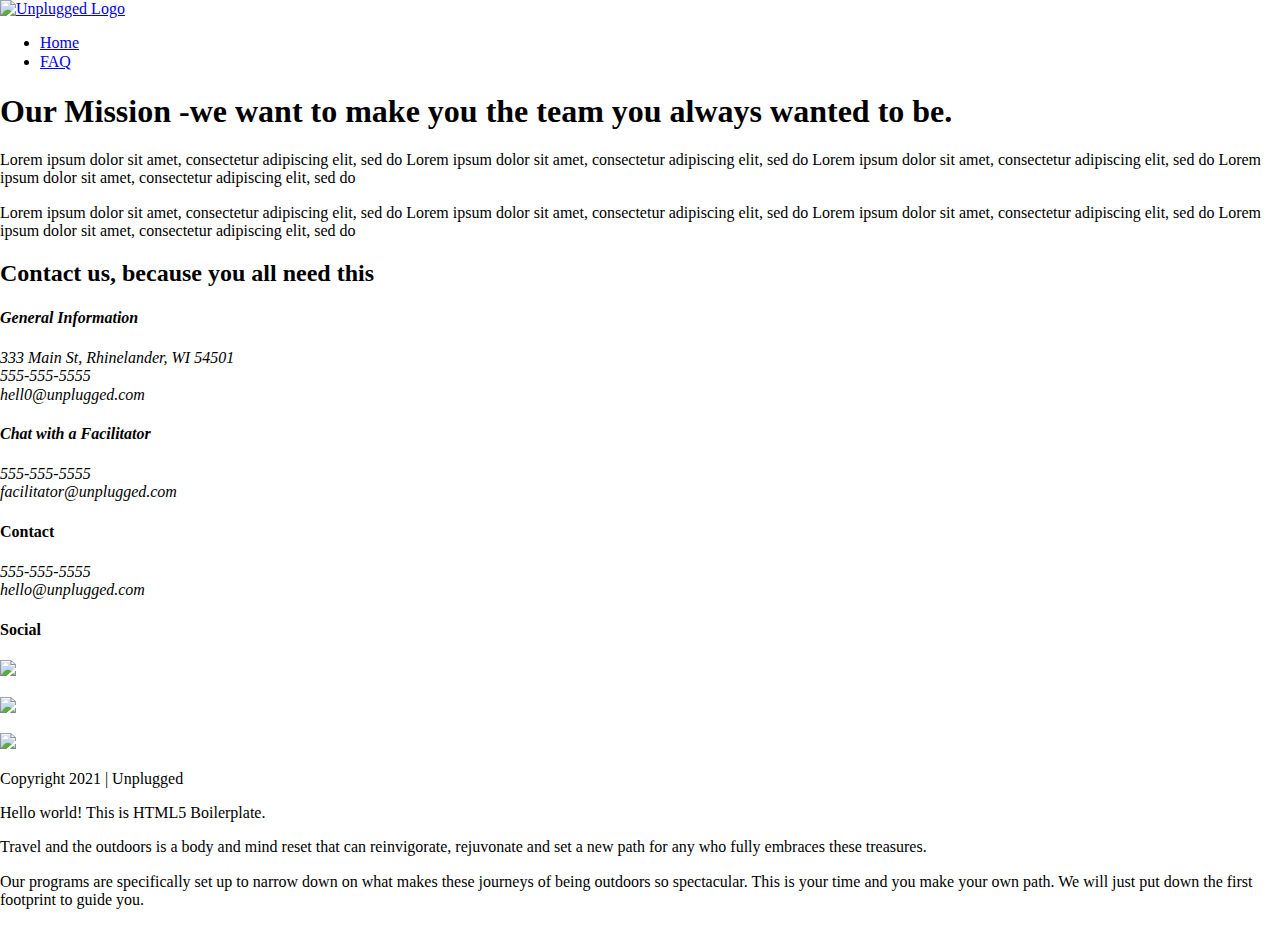
==== unplugged-retreat/about/index.html @ 47f9b8f8 "About-html" ====
<!doctype html>
<html class="no-js" lang="">

<head>
  <meta charset="utf-8">
  <title></title>
  <meta name="description" content="">
  <meta name="viewport" content="width=device-width, initial-scale=1">

  <meta property="og:title" content="">
  <meta property="og:type" content="">
  <meta property="og:url" content="">
  <meta property="og:image" content="">

  <link rel="manifest" href="../site.webmanifest">
  <link rel="apple-touch-icon"href="../icon.png">
  <!-- Place favicon.ico in the root directory -->

  <link rel="stylesheet" href="../css/normalize.css">
  <link rel="stylesheet" href="../ css/main.css">

  <meta name="theme-color" content="#fafafa">
</head>

<body>
    <header>
      <div class="content-wrapper">
          <a href="#"><img src="img/unpluggedlogo.png" alt="Unplugged Logo"></a>
        <div class="header-divider"></div>
          <nav>
            <ul>
              <li> <a href="index.html" target="_blank">Home</a></li>
              <li> <a href="faq/index.html" target="_blank">FAQ</a></li>
             </ul>
          </nav>
      </div>
    </header> 
  <main>
    <section class="mission">
      <div class="content-wrapper">
        <h1>Our Mission -we want to make you the team you always wanted to be.</h1>
          <div class="mission-content">
          <p>
             Lorem ipsum dolor sit amet, consectetur adipiscing elit, sed do Lorem ipsum dolor sit amet, consectetur adipiscing elit, sed do Lorem ipsum dolor sit amet, consectetur adipiscing elit, sed do Lorem ipsum dolor sit amet, consectetur adipiscing elit, sed do
          </p>
          <p>
             Lorem ipsum dolor sit amet, consectetur adipiscing elit, sed do Lorem ipsum dolor sit amet, consectetur adipiscing elit, sed do Lorem ipsum dolor sit amet, consectetur adipiscing elit, sed do Lorem ipsum dolor sit amet, consectetur adipiscing elit, sed do
          </p>  
        </div>
       </div> 
    </section>
    <section class="map">
      <figure>
      </figure>
    </section>  

    <section class="contact-section">
      <div class="content-wrapper">
        <h2>Contact us, because you all need this</h2>
          <address class="contact-content">
           <div> 
            <h4>General Information</h4>
              <p>
                333 Main St, Rhinelander, WI 54501<br>
                555-555-5555<br>
                hell0@unplugged.com
              </p>
           </div>
           <div>
            <h4>Chat with a Facilitator</h4>
            <p>
              555-555-5555<br>
              facilitator@unplugged.com
            </p>
          </div>
        </address>
      </div>
    </section>
  </main>
    <footer>
          <div class="content-wrapper">
            <div class="footer-content">
              <div class="contact>">
                <h4>Contact</h4>
                <address>
                  <p>
                    555-555-5555<br>
                    hello@unplugged.com
                  </p>
                </address>
              </div>
                <div class="social">
                 <h4>Social</h4>
                  <div class="social-icons">
                    <p>
                      <a href="https://www.facebook.com/" target="_blank"><img src="img/facebook.png" /></a>
                    </p>
                    <p>
                      <a href="https://www.instagram.com/" target="_blank"><img src="img/instagram.png" /></a>
                    </p>
                    <p>
                      <a href="https://www.twitter.com/" target="_blank"><img src="img/twitter.png" /></a>
                    </p>
                 </div>
                </div>
              </div>
            </div>
            
          <div class="copyright">
            <p>Copyright 2021 | Unplugged</p>
        </div>
    </footer>

  <!-- Add your site or application content here -->
  <p>Hello world! This is HTML5 Boilerplate.</p>
  <script src="../js/vendor/modernizr-3.11.2.min.js"></script>
  <script src="../js/plugins.js"></script>
  <script src="../js/main.js"></script>

  <!-- Google Analytics: change UA-XXXXX-Y to be your site's ID. -->
  <script>
    window.ga = function () { ga.q.push(arguments) }; ga.q = []; ga.l = +new Date;
    ga('create', 'UA-XXXXX-Y', 'auto'); ga('set', 'anonymizeIp', true); ga('set', 'transport', 'beacon'); ga('send', 'pageview')
  </script>
  <script src="https://www.google-analytics.com/analytics.js" async></script>
</body>

</html>


<p> Travel and the outdoors is a body and mind reset that can reinvigorate, rejuvonate and set a new path for any who fully embraces these treasures.</p>
              <p>Our programs are specifically set up to narrow down on what makes these journeys of being outdoors so spectacular. This is your time and you make your own path. We will just put down the first footprint to guide you.</p>
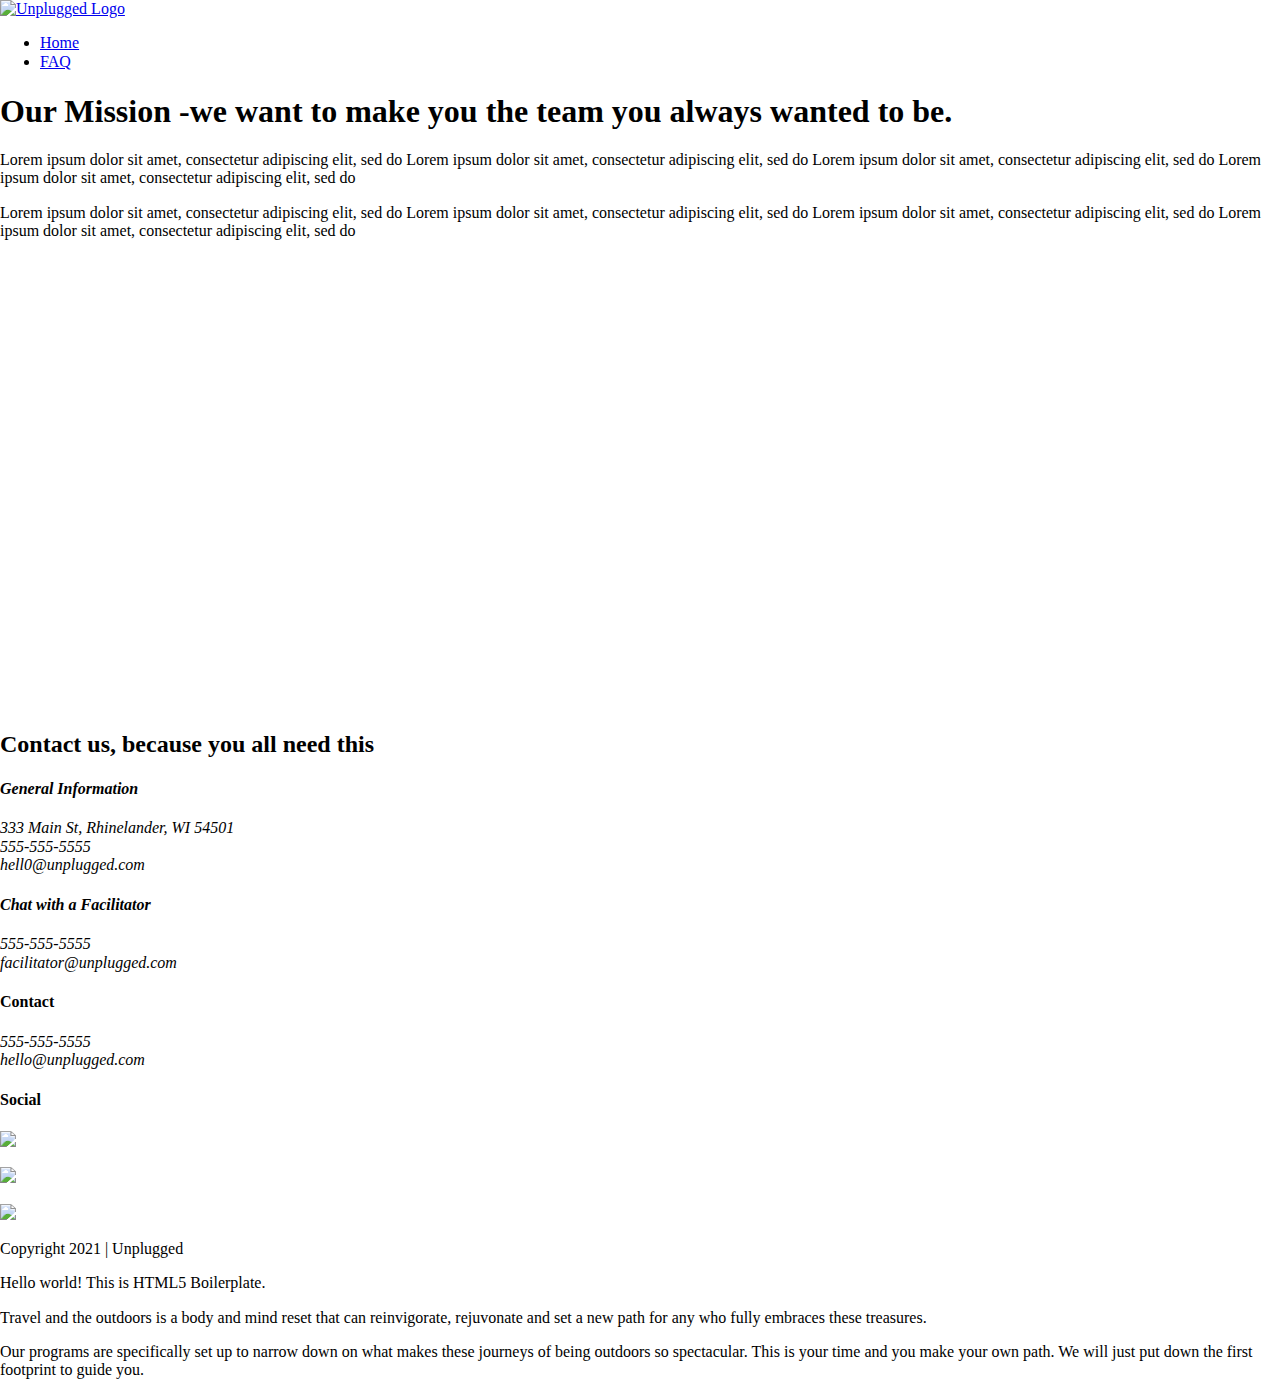
==== commit 7721c87d: "Iframe-maps" ====
--- a/unplugged-retreat/about/index.html
+++ b/unplugged-retreat/about/index.html
@@ -51,6 +51,7 @@
     </section>
     <section class="map">
       <figure>
+        <iframe src="https://www.google.com/maps/embed?pb=!1m18!1m12!1m3!1d11014.66037119764!2d-89.53597176073343!3d45.612114665645784!2m3!1f0!2f0!3f0!3m2!1i1024!2i768!4f13.1!3m3!1m2!1s0x4d55a8111a7de8c7%3A0x47a5594976257a73!2s3068%20Wausau%20Rd%2C%20Rhinelander%2C%20WI%2054501!5e1!3m2!1sen!2sus!4v1612899483146!5m2!1sen!2sus" width="600" height="450" frameborder="0" style="border:0;" allowfullscreen="" aria-hidden="false" tabindex="0"></iframe>
       </figure>
     </section>  
 
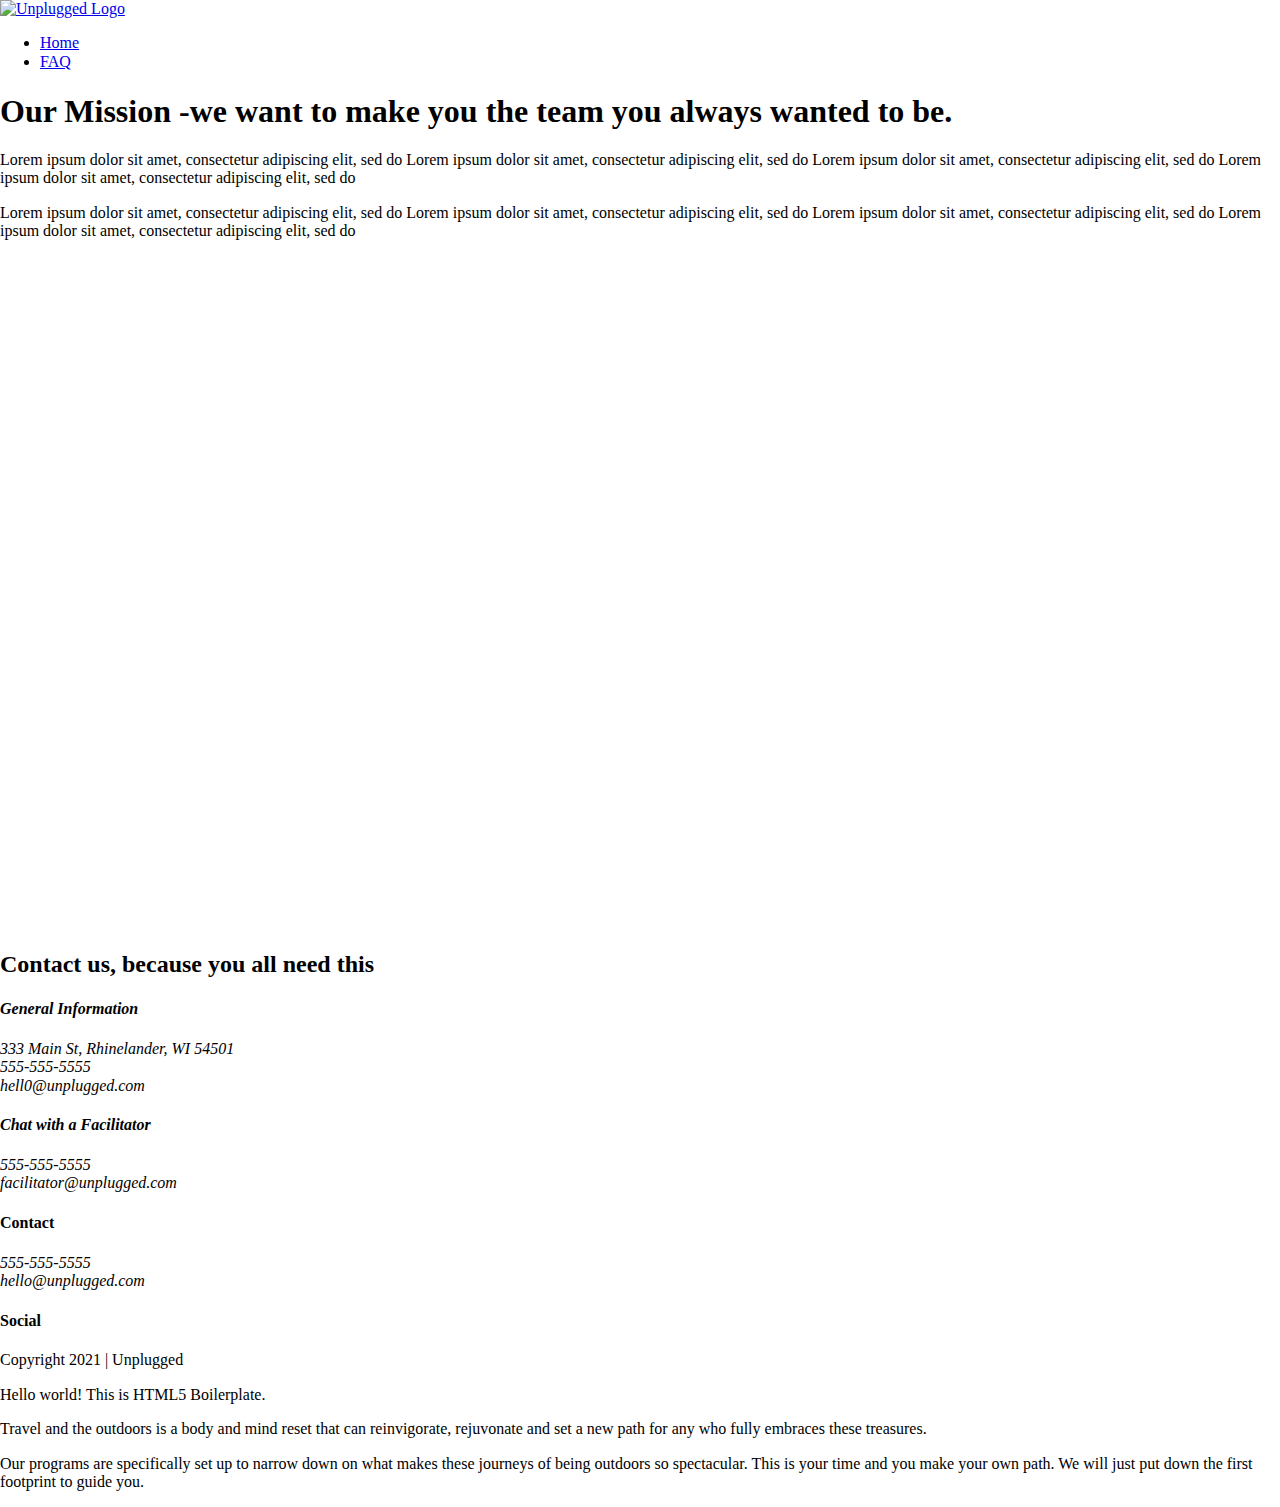
==== commit 3b14ce60: "Social-media-icons" ====
--- a/unplugged-retreat/about/index.html
+++ b/unplugged-retreat/about/index.html
@@ -20,6 +20,7 @@
   <link rel="stylesheet" href="../ css/main.css">
 
   <meta name="theme-color" content="#fafafa">
+  
 </head>
 
 <body>
@@ -35,7 +36,9 @@
           </nav>
       </div>
     </header> 
+
   <main>
+
     <section class="mission">
       <div class="content-wrapper">
         <h1>Our Mission -we want to make you the team you always wanted to be.</h1>
@@ -51,7 +54,7 @@
     </section>
     <section class="map">
       <figure>
-        <iframe src="https://www.google.com/maps/embed?pb=!1m18!1m12!1m3!1d11014.66037119764!2d-89.53597176073343!3d45.612114665645784!2m3!1f0!2f0!3f0!3m2!1i1024!2i768!4f13.1!3m3!1m2!1s0x4d55a8111a7de8c7%3A0x47a5594976257a73!2s3068%20Wausau%20Rd%2C%20Rhinelander%2C%20WI%2054501!5e1!3m2!1sen!2sus!4v1612899483146!5m2!1sen!2sus" width="600" height="450" frameborder="0" style="border:0;" allowfullscreen="" aria-hidden="false" tabindex="0"></iframe>
+       <style>.embed-container { position: relative; padding-bottom: 56.25%; height: 0; overflow: hidden; max-width: 100%; } .embed-container iframe, .embed-container object, .embed-container embed { position: absolute; top: 0; left: 0; width: 100%; height: 100%; }</style><div class='embed-container'><iframe src='https://www.google.com/maps/embed?pb=!1m18!1m12!1m3!1d11014.66037119764!2d-89.53597176073343!3d45.612114665645784!2m3!1f0!2f0!3f0!3m2!1i1024!2i768!4f13.1!3m3!1m2!1s0x4d55a8111a7de8c7%3A0x47a5594976257a73!2s3068%20Wausau%20Rd%2C%20Rhinelander%2C%20WI%2054501!5e1!3m2!1sen!2sus!4v1612899483146!5m2!1sen!2sus' width='600' height='450' frameborder='0' style='border:0;' allowfullscreen='' aria-hidden='false' tabindex='0'></iframe></div>
       </figure>
     </section>  
 
@@ -92,15 +95,15 @@
               </div>
                 <div class="social">
                  <h4>Social</h4>
-                  <div class="social-icons">
+                   <div class="social-icons">
                     <p>
-                      <a href="https://www.facebook.com/" target="_blank"><img src="img/facebook.png" /></a>
+                      <a href="https://www.facebook.com/" target="_blank"><i class="fab fa-facebook-f"></i></a>
                     </p>
                     <p>
-                      <a href="https://www.instagram.com/" target="_blank"><img src="img/instagram.png" /></a>
+                      <a href="https://twitter.com/" target="_blank"><i class="fab fa-twitter"></i></a>
                     </p>
                     <p>
-                      <a href="https://www.twitter.com/" target="_blank"><img src="img/twitter.png" /></a>
+                      <a href="https://www.instagram.com/skillcrush/" target="_blank"><i class="fab fa-instagram"></i></a>
                     </p>
                  </div>
                 </div>
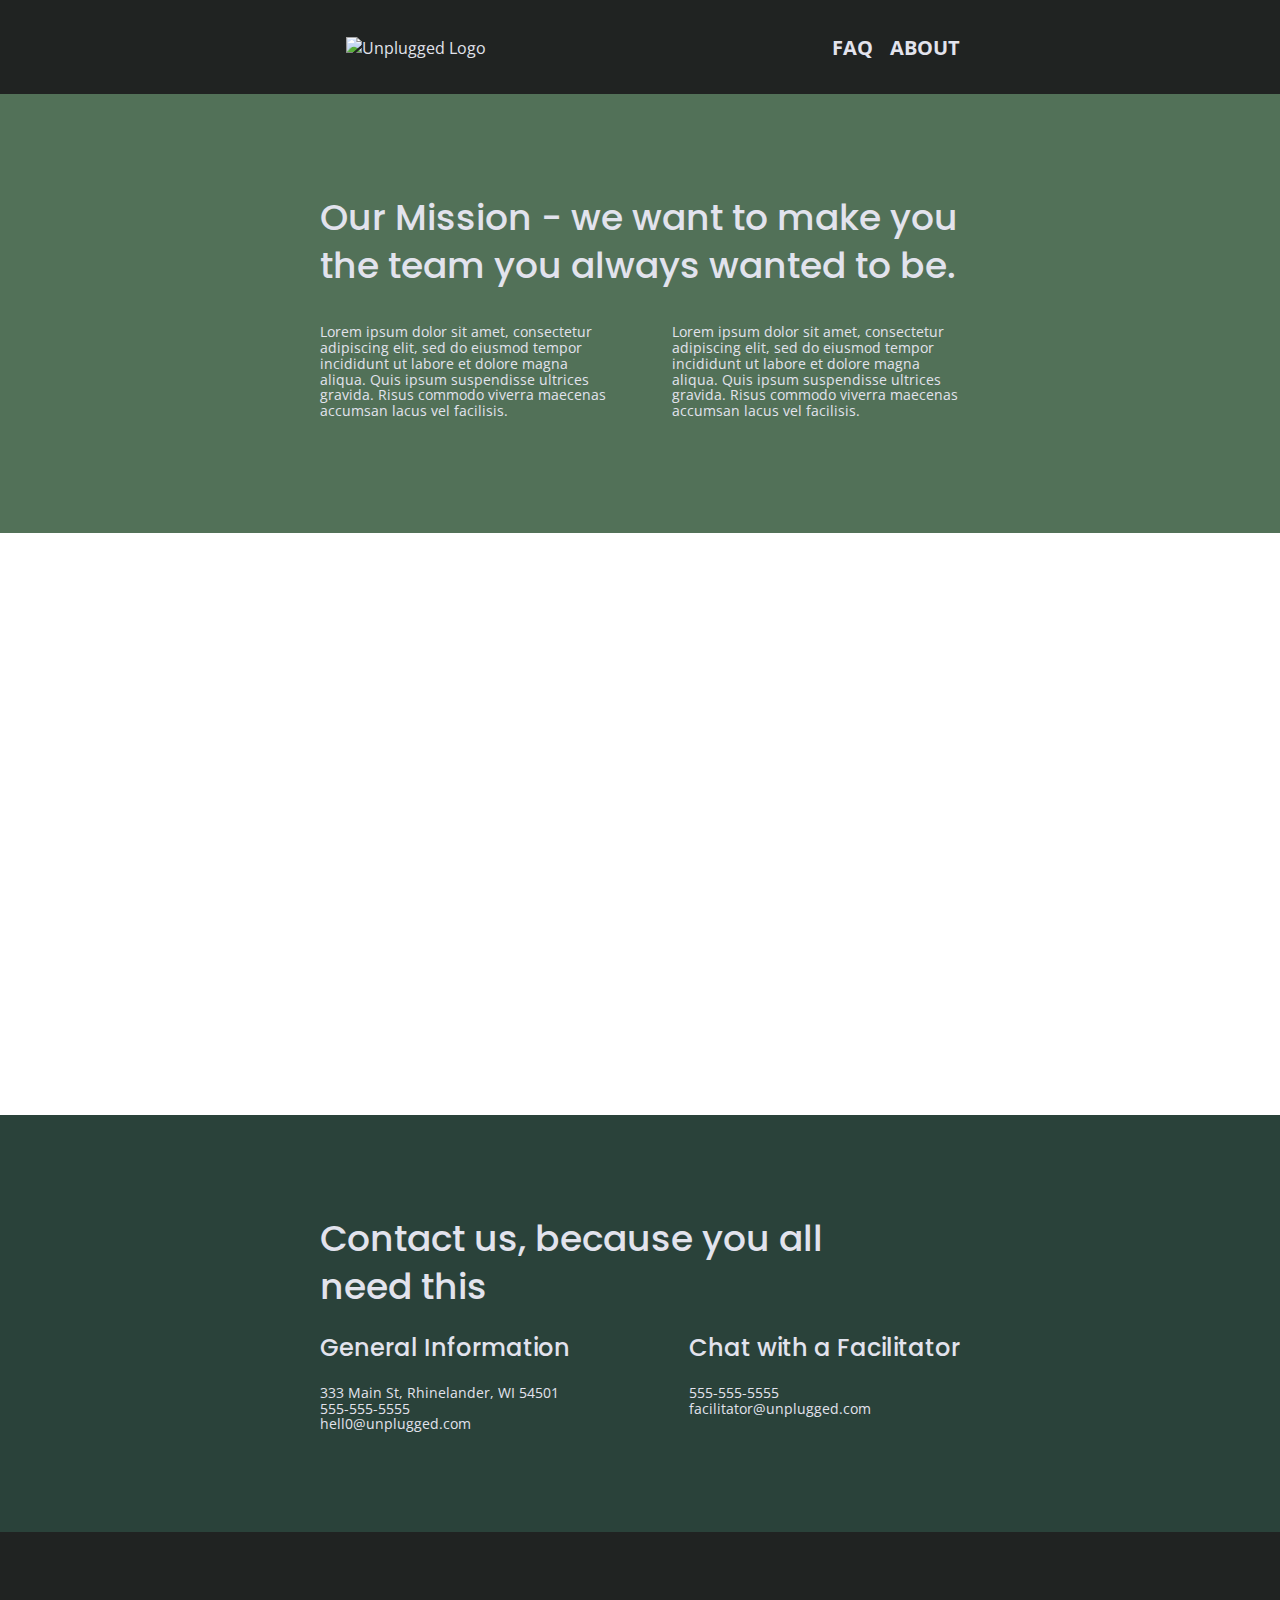
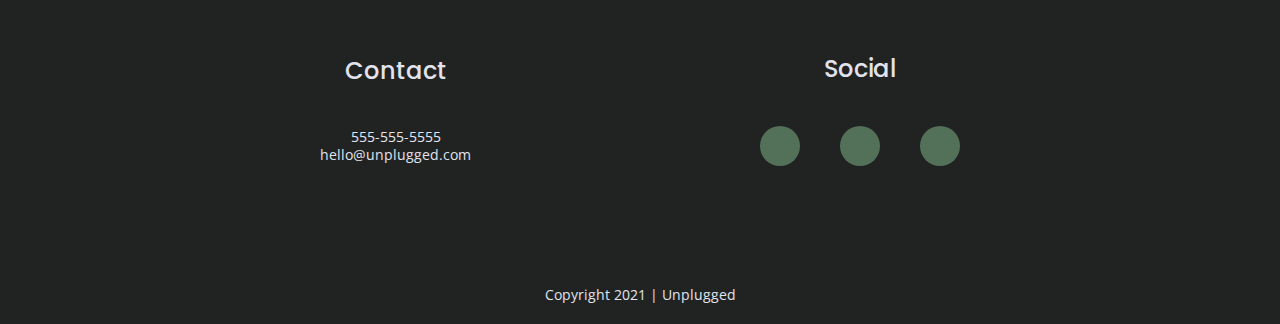
==== commit 93d2c047: "Finished" ====
--- a/unplugged-retreat/about/index.html
+++ b/unplugged-retreat/about/index.html
@@ -3,36 +3,41 @@
 
 <head>
   <meta charset="utf-8">
-  <title></title>
+  <title>Unplugged Retreat | About</title>
   <meta name="description" content="">
-  <meta name="viewport" content="width=device-width, initial-scale=1">
+  <meta name="viewport" content="width=device-width, initial-scale=1, shrink-to-fit=no">
 
   <meta property="og:title" content="">
   <meta property="og:type" content="">
   <meta property="og:url" content="">
-  <meta property="og:image" content="">
+  <meta property="og:image" content=""> 
 
   <link rel="manifest" href="../site.webmanifest">
   <link rel="apple-touch-icon"href="../icon.png">
   <!-- Place favicon.ico in the root directory -->
 
+  <link href="https://fonts.googleapis.com/css?family=Open+Sans:400,700|Poppins:500,700" rel="stylesheet">
+
   <link rel="stylesheet" href="../css/normalize.css">
-  <link rel="stylesheet" href="../ css/main.css">
+  <link rel="stylesheet" href="../css/main.css">
+  <meta name="theme-color" content="#fafafa">
 
-  <meta name="theme-color" content="#fafafa">
-  
 </head>
 
 <body>
     <header>
       <div class="content-wrapper">
-          <a href="#"><img src="img/unpluggedlogo.png" alt="Unplugged Logo"></a>
+        <figure>
+          <a href="../index.html">
+            <img src="../img/unpluggedlogo.png" alt="Unplugged Logo">
+          </a>
+          </figure>
         <div class="header-divider"></div>
           <nav>
             <ul>
-              <li> <a href="index.html" target="_blank">Home</a></li>
-              <li> <a href="faq/index.html" target="_blank">FAQ</a></li>
-             </ul>
+              <li> <a href="../faq/index.html" target="_blank">FAQ</a></li>
+              <li> <a href="index.html">About</a></li>
+            </ul>
           </nav>
       </div>
     </header> 
@@ -41,22 +46,27 @@
 
     <section class="mission">
       <div class="content-wrapper">
-        <h1>Our Mission -we want to make you the team you always wanted to be.</h1>
-          <div class="mission-content">
+        <h2>Our Mission - we want to make you the team you always wanted to be.</h2>
+        <div class="mission-content">
           <p>
-             Lorem ipsum dolor sit amet, consectetur adipiscing elit, sed do Lorem ipsum dolor sit amet, consectetur adipiscing elit, sed do Lorem ipsum dolor sit amet, consectetur adipiscing elit, sed do Lorem ipsum dolor sit amet, consectetur adipiscing elit, sed do
+            Lorem ipsum dolor sit amet, consectetur adipiscing elit, sed do eiusmod tempor incididunt ut labore et
+            dolore magna aliqua. Quis ipsum suspendisse ultrices gravida. Risus commodo viverra maecenas accumsan lacus
+            vel facilisis.
           </p>
           <p>
-             Lorem ipsum dolor sit amet, consectetur adipiscing elit, sed do Lorem ipsum dolor sit amet, consectetur adipiscing elit, sed do Lorem ipsum dolor sit amet, consectetur adipiscing elit, sed do Lorem ipsum dolor sit amet, consectetur adipiscing elit, sed do
-          </p>  
+            Lorem ipsum dolor sit amet, consectetur adipiscing elit, sed do eiusmod tempor incididunt ut labore et
+            dolore magna aliqua. Quis ipsum suspendisse ultrices gravida. Risus commodo viverra maecenas accumsan lacus
+            vel facilisis.
+          </p>
         </div>
-       </div> 
-    </section>
+      </div> <!-- mission content wrapper ends -->
+    </section> <!-- contact-info -->
+
     <section class="map">
       <figure>
-       <style>.embed-container { position: relative; padding-bottom: 56.25%; height: 0; overflow: hidden; max-width: 100%; } .embed-container iframe, .embed-container object, .embed-container embed { position: absolute; top: 0; left: 0; width: 100%; height: 100%; }</style><div class='embed-container'><iframe src='https://www.google.com/maps/embed?pb=!1m18!1m12!1m3!1d11014.66037119764!2d-89.53597176073343!3d45.612114665645784!2m3!1f0!2f0!3f0!3m2!1i1024!2i768!4f13.1!3m3!1m2!1s0x4d55a8111a7de8c7%3A0x47a5594976257a73!2s3068%20Wausau%20Rd%2C%20Rhinelander%2C%20WI%2054501!5e1!3m2!1sen!2sus!4v1612899483146!5m2!1sen!2sus' width='600' height='450' frameborder='0' style='border:0;' allowfullscreen='' aria-hidden='false' tabindex='0'></iframe></div>
+          <iframe src="https://www.google.com/maps/embed?pb=!1m18!1m12!1m3!1d2937.264848877189!2d-88.42986248453636!3d42.59212397917199!2m3!1f0!2f0!3f0!3m2!1i1024!2i768!4f13.1!3m3!1m2!1s0x88058bbbacb5568f%3A0xac5d9a1fbeb32534!2s333+W+Main+St%2C+Lake+Geneva%2C+WI+53147!5e0!3m2!1sen!2sus!4v1541558469187" width="600" height="450" frameborder="0" style="border:0" allowfullscreen></iframe>
       </figure>
-    </section>  
+  </section>
 
     <section class="contact-section">
       <div class="content-wrapper">
@@ -81,6 +91,7 @@
       </div>
     </section>
   </main>
+
     <footer>
           <div class="content-wrapper">
             <div class="footer-content">
@@ -95,7 +106,7 @@
               </div>
                 <div class="social">
                  <h4>Social</h4>
-                   <div class="social-icons">
+                  <div class="social-icons">
                     <p>
                       <a href="https://www.facebook.com/" target="_blank"><i class="fab fa-facebook-f"></i></a>
                     </p>
@@ -116,7 +127,6 @@
     </footer>
 
   <!-- Add your site or application content here -->
-  <p>Hello world! This is HTML5 Boilerplate.</p>
   <script src="../js/vendor/modernizr-3.11.2.min.js"></script>
   <script src="../js/plugins.js"></script>
   <script src="../js/main.js"></script>
@@ -130,7 +140,4 @@
 </body>
 
 </html>
-
-
-<p> Travel and the outdoors is a body and mind reset that can reinvigorate, rejuvonate and set a new path for any who fully embraces these treasures.</p>
-              <p>Our programs are specifically set up to narrow down on what makes these journeys of being outdoors so spectacular. This is your time and you make your own path. We will just put down the first footprint to guide you.</p>  +  --- a/unplugged-retreat/css/main.css
+++ b/unplugged-retreat/css/main.css
@@ -0,0 +1,884 @@
+/*! HTML5 Boilerplate v8.0.0 | MIT License | https://html5boilerplate.com/ */
+
+/* main.css 2.1.0 | MIT License | https://github.com/h5bp/main.css#readme */
+/*
+ * What follows is the result of much research on cross-browser styling.
+ * Credit left inline and big thanks to Nicolas Gallagher, Jonathan Neal,
+ * Kroc Camen, and the H5BP dev community and team.
+ */
+
+/* ==========================================================================
+   Base styles: opinionated defaults
+   ========================================================================== */
+
+html {
+  color: #222;
+  font-size: 1em;
+  line-height: 1.4;
+}
+
+/*
+ * Remove text-shadow in selection highlight:
+ * https://twitter.com/miketaylr/status/12228805301
+ *
+ * Vendor-prefixed and regular ::selection selectors cannot be combined:
+ * https://stackoverflow.com/a/16982510/7133471
+ *
+ * Customize the background color to match your design.
+ */
+
+::-moz-selection {
+  background: #b3d4fc;
+  text-shadow: none;
+}
+
+::selection {
+  background: #b3d4fc;
+  text-shadow: none;
+}
+
+/*
+ * A better looking default horizontal rule
+ */
+
+hr {
+  display: block;
+  height: 1px;
+  border: 0;
+  border-top: 1px solid #ccc;
+  margin: 1em 0;
+  padding: 0;
+}
+
+/*
+ * Remove the gap between audio, canvas, iframes,
+ * images, videos and the bottom of their containers:
+ * https://github.com/h5bp/html5-boilerplate/issues/440
+ */
+
+audio,
+canvas,
+iframe,
+img,
+svg,
+video {
+  vertical-align: middle;
+}
+
+/*
+ * Remove default fieldset styles.
+ */
+
+fieldset {
+  border: 0;
+  margin: 0;
+  padding: 0;
+}
+
+/*
+ * Allow only vertical resizing of textareas.
+ */
+
+textarea {
+  resize: vertical;
+}
+
+/* ==========================================================================
+   Author's custom styles
+   ========================================================================== */
+/* General Styles */
+
+html {
+  font-size: 16px;
+}
+
+body {
+  font-size: 1em;
+  font-family: 'Open Sans', sans-serif;
+  color: #e2e3ed;
+  text-align: left;
+}
+
+ul,
+ol {
+  list-style-type: none;
+  margin: 0;
+  padding: 0;
+}
+
+a{
+  color: #e2e3ed;
+  text-decoration: none;
+}
+
+h2{
+  font-family: 'Poppins', sans-serif;
+  font-size: 1.875em;
+  font-weight: 500;
+  margin: 0;
+}
+
+h3, 
+h4 {
+  font-family: 'Poppins', sans-serif;
+  font-weight: 500;
+  font-size: 1.125em;
+  margin: 20px 0;
+}
+
+p{
+  line-height: 1.125em; 
+  font-size: .875em;
+}
+
+img {
+  width: 100%;
+}
+
+figure{
+  margin: 0;
+}
+
+address{
+  font-style: normal;
+}
+
+.content-wrapper {
+  width: 90%;
+  margin: 50px 0;
+}
+
+/***** Base Header *****/
+
+  header, 
+  footer {
+    background-color: #202322;
+    display: flex;
+    justify-content: center;
+    align-items: center;
+    flex-flow: row wrap;
+  }
+
+  header{
+    padding: 15px 0;
+  }
+
+  header .content-wrapper {
+    display: flex;
+    justify-content: center;
+    align-items: center;
+    flex-flow: row wrap;
+    margin: 0;
+  }
+
+  header figure {
+    width: 60%;
+    display: flex;
+    justify-content: center;
+    align-items: center;
+    flex-flow: row wrap;      
+  }
+
+  .header-divider {
+  background: #3a3a3a; 
+  height: 1px;
+  width: 100%;
+  margin: 10px 0 20px 0;
+}
+
+    header nav {
+    width: 60%;
+    font-size: 1.125em;
+    font-weight: 700;
+    text-transform: uppercase;
+    display: flex;
+    justify-content: space-around;
+    align-items: center;
+    flex-flow: row wrap;
+  }
+  
+
+  header nav ul {
+  width: 100%;
+  display: flex;
+  justify-content: space-around;
+}
+
+  header nav ul li{
+    font-size: 1.125em;
+  }
+
+  footer{
+    flex-direction: column;
+    text-align: center;
+  }
+
+  footer p{
+    margin: 0;
+  }
+
+  footer .content-wrapper{
+    width: 55%;
+    margin: 50px 0;
+  }
+
+  footer .contact {
+    margin-bottom: 50px;
+  }
+
+  footer .social-icons{
+    display: flex;
+    justify-content: space-around;
+    align-items: center;
+  }
+
+  footer .social-icons p{
+    background-color: #527158;
+    border-radius: 50%;
+    width: 40px;
+    height: 40px;
+    display: flex;
+    justify-content: center;
+    align-items: center;
+  }
+
+  footer .social-icons p i {
+  font-size: 1.3125em;
+}
+
+  footer .copyright{
+    margin: 20px 0;
+  }
+
+  /***** Mobile Styles Homepage*****/
+
+  /* Hero Area */
+
+  .hero-area{
+    background: url('../img/unplugged-retreat.jpg');
+    background-size: cover;
+    background-position: center;
+    min-height: 500px;
+    display: flex;
+    justify-content: center;
+    flex-flow: row wrap;
+  }
+
+  .hero-area h1{
+    font-size: 2.25em;
+    font-family: 'Poppins', Helvetica, Arial, sans-serif;
+    font-weight: 500; 
+    line-height: 1.2; 
+  }
+
+  /* Aside */
+aside {
+  background-color: #527158;
+  display: flex;
+  justify-content: center;
+  align-items: center;
+  flex-flow: row wrap;
+}
+
+aside .form{
+  margin-top: 30px;
+}
+
+input[type=text] {
+  box-sizing: border-box;
+  width: 100%;
+  color: #2a423a;
+  font-style: italic;
+  padding: 1em;
+}
+
+input[type=button] {
+  width: 100%;
+  padding: 20px 0;
+  margin-top: 20px;
+  background-color: #2a423a;
+  font-family: 'Poppins', Helvetica, Arial, sans-serif;
+  font-weight: 500;
+  font-size: 1.125em;
+  color: #e2e3ed;
+  border: none;
+  text-align: center;
+  text-transform: uppercase;
+}
+
+  /* Features */
+
+  .features{
+    background: url('../img/unplugged-retreat-features.jpg');
+    background-size: cover;
+    background-position: center; 
+    display: flex;
+    justify-content: center;
+    flex-flow: row wrap;
+  }
+
+  .features h2{
+    margin-bottom: 60px;
+  }
+
+  .features article{
+    width: 63%;
+    margin: 30px 0;
+  }
+
+  .features .features-items{
+    display: flex;
+    justify-content: center;
+    text-align: center;
+    flex-flow: row wrap;
+  }
+
+  .features i{
+    font-size: 3.75em;
+    margin-bottom: 40px;
+  }
+
+  .features p{
+    text-align: center;
+    margin: 0;
+  }
+
+  /* Reviews* */
+
+  .reviews{
+    background-color: #2a423a;
+    display: flex;
+    justify-content: center;
+    flex-flow: row wrap;
+  }
+
+  .reviews h2{
+    margin-bottom: 40px;
+    line-height: 1;
+  }
+
+
+  .reviews h3{
+    width: 55%;
+    margin: 20px 0;
+
+  }
+
+  /***** About Page *****/
+
+.mission {
+  background-color: #527158;
+  display: flex;
+  justify-content: center;
+  align-items: center;
+  flex-flow: row wrap;
+}
+
+.map figure {
+  width: 100%;
+  height: 0; 
+  padding-bottom: 125%; 
+  overflow: hidden;
+  position: relative;
+}
+
+.map iframe {
+  width: 100%;
+  height: 100%;
+  position: absolute; 
+  top: 0; 
+  left: 0; 
+}
+
+.contact-section {
+  background-color: #2a423a;
+  display: flex;
+  justify-content: center;
+  align-items: center;
+  flex-flow: row wrap;
+}
+
+.contact-content p {
+  margin: 0;
+}
+
+/***** FAQ PAGE *****/
+
+  .faq {
+  background-color: #527158;
+  display: flex;
+  justify-content: center;
+  align-items: center;
+  flex-flow: row wrap;
+}
+
+.faq .content-wrapper {
+  margin: 50px 0 0 0;
+  display: flex;
+  justify-content: center;
+  align-items: center;
+  flex-flow: row wrap;
+}
+
+.faq h2 {
+  margin-bottom: 40px;
+  line-height: 1;
+}
+
+.faq-content {
+  margin-bottom: 50px;
+}
+
+.faq-content h4 {
+  line-height: 1.333;
+}
+
+
+/* ==========================================================================
+   Helper classes
+   ========================================================================== */
+
+/*
+ * Hide visually and from screen readers
+ */
+
+.hidden,
+[hidden] {
+  display: none !important;
+}
+
+/*
+ * Hide only visually, but have it available for screen readers:
+ * https://snook.ca/archives/html_and_css/hiding-content-for-accessibility
+ *
+ * 1. For long content, line feeds are not interpreted as spaces and small width
+ *    causes content to wrap 1 word per line:
+ *    https://medium.com/@jessebeach/beware-smushed-off-screen-accessible-text-5952a4c2cbfe
+ */
+
+.sr-only {
+  border: 0;
+  clip: rect(0, 0, 0, 0);
+  height: 1px;
+  margin: -1px;
+  overflow: hidden;
+  padding: 0;
+  position: absolute;
+  white-space: nowrap;
+  width: 1px;
+  /* 1 */
+}
+
+/*
+ * Extends the .sr-only class to allow the element
+ * to be focusable when navigated to via the keyboard:
+ * https://www.drupal.org/node/897638
+ */
+
+.sr-only.focusable:active,
+.sr-only.focusable:focus {
+  clip: auto;
+  height: auto;
+  margin: 0;
+  overflow: visible;
+  position: static;
+  white-space: inherit;
+  width: auto;
+}
+
+/*
+ * Hide visually and from screen readers, but maintain layout
+ */
+
+.invisible {
+  visibility: hidden;
+}
+
+/*
+ * Clearfix: contain floats
+ *
+ * For modern browsers
+ * 1. The space content is one way to avoid an Opera bug when the
+ *    `contenteditable` attribute is included anywhere else in the document.
+ *    Otherwise it causes space to appear at the top and bottom of elements
+ *    that receive the `clearfix` class.
+ * 2. The use of `table` rather than `block` is only necessary if using
+ *    `:before` to contain the top-margins of child elements.
+ */
+
+.clearfix::before,
+.clearfix::after {
+  content: " ";
+  display: table;
+}
+
+.clearfix::after {
+  clear: both;
+}
+
+/* ==========================================================================
+   EXAMPLE Media Queries for Responsive Design.
+   These examples override the primary ('mobile first') styles.
+   Modify as content requires.
+   ========================================================================== */
+
+@media only screen and (min-width: 768px) {
+  /*Tabler stylers here*/
+
+  .content-wrapper{
+    max-width: 640px;
+    margin: 100px 0;
+  }
+
+  h2 {
+    font-size: 2.25em;
+    line-height: 1.333;
+  }
+
+  h3{
+    font-size: 1.5em;
+    line-height: 1.25;
+  }
+
+  header{
+    justify-content: space-around;
+    padding: 33px 0;
+  }
+
+  header .content-wrapper{
+    width: 100%;
+    justify-content: space-between;
+  }
+
+  header figure{
+    width: 30%;
+  }
+
+  header nav {
+    width: 20%;
+  }
+
+  header nav ul {
+    justify-content: space-between;
+  }
+
+  .header-divider{
+    display: none;
+  }
+
+  .hero-area h1{
+    font-size: 3em;
+    line-height: 1;
+    margin: 0;
+  }
+
+/* Aside */
+  aside .content-wrapper {
+    margin: 50px 0;
+    display: flex;
+    justify-content: space-between;
+    flex-flow: row wrap;
+  }
+
+  aside .content-wrapper .form-description,
+  aside .content-wrapper .form {
+    width: 40%;
+    margin: 0;
+  }
+
+  /* Features */
+
+  .feautres h2{
+    margin-bottom: 20px;
+  }
+
+  .features article{
+      display: flex;
+      justify-content: center;
+      align-items: center;
+      flex-flow: column wrap;
+      flex-basis: 50%;
+    }
+
+    .features .features-item-description {
+      width: 62%;
+    }
+
+    .features i{
+      margin-bottom: 30px;
+    }
+
+  .reviews article{
+    display: flex;
+    justify-content: space-between;
+    }
+
+    .reviews h2{
+      width: 85%;
+    }
+
+     .reviews article div,
+     .reviews article figure{
+      width: 49%;
+    }
+
+    .reviews h3{
+      width: 75%;
+      margin: 0;
+    }
+
+  /***** Footer *****/
+
+  footer .content-wrapper {
+    width: 65%;
+    margin: 100px 0;
+  }
+
+  footer .footer-content{
+    display: flex;
+    justify-content: space-between; 
+    align-items: center;
+    flex-direction: row;
+    }
+
+
+  footer .contact {
+        margin-bottom: 0;
+      }
+    
+  footer h4{
+    font-size: 1.5em;
+    margin-bottom: 40px;
+  }
+
+  footer p{
+    line-height: 1.285;
+  }
+
+  footer .social-icons {
+    width: 12.5em;
+    justify-content: space-between;
+  }
+
+  footer .copyright{
+    width: 100%;
+  }
+
+/***** ABOUT *****/
+
+  .mission-content{
+    display: flex;
+    justify-content: space-between;
+    align-items: center;
+    padding-top: 20px;
+  }
+
+  .mission-content p{
+    width: 45%;
+  }
+
+  .map figure {
+    padding-bottom: 45.5%;
+  }
+
+  .contact-section .content-wrapper h2{
+    width: 80%;
+  }
+
+  .contact-content{
+    display: flex;
+    justify-content: space-between;
+    align-items: flex-start;
+  
+  }
+
+  .contact-content h4{
+    font-size: 1.5em;
+  }
+/***** FAQ *****/
+
+  .faq .content-wrapper {
+    justify-content: space-between;
+  }
+
+  .faq-content {
+    flex-basis: 45%;
+  }
+
+  .faq h2 {
+    width: 100%;
+  }
+
+  .faq h4,
+  .faq p {
+      font-size: .875em;
+      line-height: 1.125;
+  }
+}
+@media only screen and (min width: 1200px) {
+  /*Desktop styles here*/
+
+  header {
+    padding: 15px 0;
+  }
+
+  .content-wrapper{
+    width: 960px;
+  }
+
+   h2 {
+    font-size: 2.25em;
+  }
+
+  h3,
+  h4 {
+      font-size: 1.875em;
+  }
+
+  p {
+      font-size: 1.125em;
+      line-height: 1.333;
+    }
+
+  .hero-area h1 {
+    width: 80%;
+    font-size: 3.75em;
+    }
+
+
+aside .content-wrapper{
+  justify-content: space-around;
+  }
+
+  aside .content-wrapper .form-description,
+  aside .content-wrapper .form{
+    width: 30%;
+  }
+
+  .form-description p{
+    font-size: 1.125em;
+  }
+
+  .features h2 {
+    width: 90%;
+  }
+
+  .features article{
+    flex-basis: 33%;
+  }
+
+  .reviews h2 {
+    padding-bottom: 50px;
+  }
+
+  .reviews article div {
+    width: 42%;
+  }
+
+  footer h4{
+    font-size: 1.875em;
+  }
+
+/***** ABOUT *****/
+
+  .map figure {
+    padding-bottom: 37.5%;
+  }
+  .mission h2
+  .contact-section .content-wrapper h2{
+    width: 95%;
+    font-size: 3em;
+  }
+
+  .contact-content h4 {
+    font-size: 1.875em;
+  }
+
+/***** FAQ *****/
+   .faq h2 {
+    width: 100%;
+    font-size: 3em;
+  }
+    
+  .faq h4,
+  .faq p {
+      font-size: 1.125em;
+      line-height: 1;
+  }
+}
+
+/* ==========================================================================
+   Print styles.
+   Inlined to avoid the additional HTTP request:
+   https://www.phpied.com/delay-loading-your-print-css/
+   ========================================================================== */
+
+@media print {
+  *,
+  *::before,
+  *::after {
+    background: #fff !important;
+    color: #000 !important;
+    /* Black prints faster */
+    box-shadow: none !important;
+    text-shadow: none !important;
+  }
+
+  a,
+  a:visited {
+    text-decoration: underline;
+  }
+
+  a[href]::after {
+    content: " (" attr(href) ")";
+  }
+
+  abbr[title]::after {
+    content: " (" attr(title) ")";
+  }
+
+  /*
+   * Don't show links that are fragment identifiers,
+   * or use the `javascript:` pseudo protocol
+   */
+  a[href^="#"]::after,
+  a[href^="javascript:"]::after {
+    content: "";
+  }
+
+  pre {
+    white-space: pre-wrap !important;
+  }
+
+  pre,
+  blockquote {
+    border: 1px solid #999;
+    page-break-inside: avoid;
+  }
+
+  /*
+   * Printing Tables:
+   * https://web.archive.org/web/20180815150934/http://css-discuss.incutio.com/wiki/Printing_Tables
+   */
+  thead {
+    display: table-header-group;
+  }
+
+  tr,
+  img {
+    page-break-inside: avoid;
+  }
+
+  p,
+  h2,
+  h3 {
+    orphans: 3;
+    widows: 3;
+  }
+
+  h2,
+  h3 {
+    page-break-after: avoid;
+  }
+}
+
